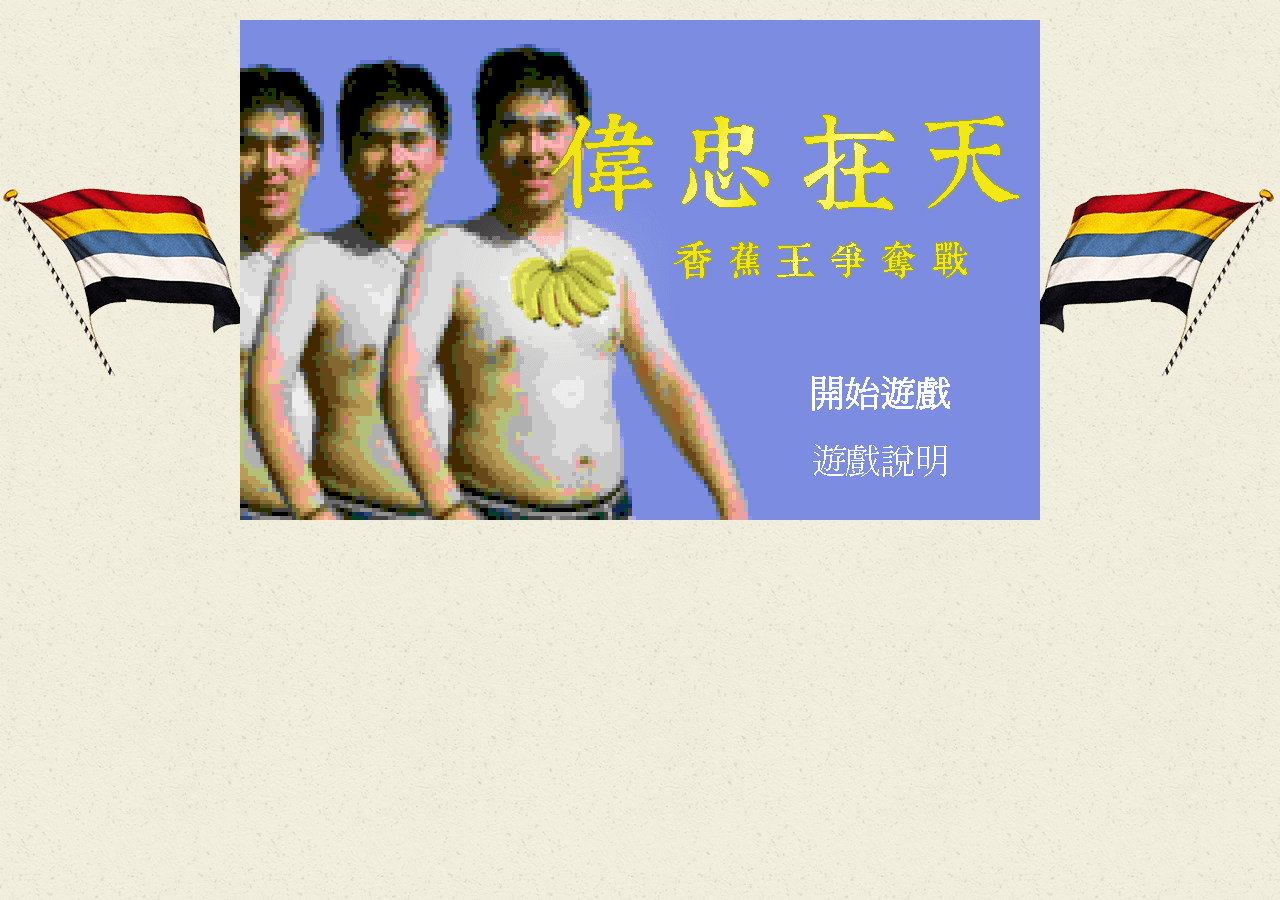
==== index.html @ 848af8c8 "init" ====
<html xmlns:fb="http://ogp.me/ns/fb#" itemscope itemtype="http://schema.org/website"><head>
<title>偉忠在天 - 香蕉王爭奪戰</title>
<meta http-equiv="Content-type" content="text/html; charset=utf-8" />
<meta name="viewport" content="width=device-width">
<meta name="description" content="繼「偉忠對對碰」後，陳飛帆將與偉忠分靈眾進行生死對決。魯蛇們，搶下香蕉王名號吧！Over Bonana Dead Body！">
<meta itemprop="name" content="偉忠在天 - 香蕉王爭奪戰">
<meta itemprop="description" content="繼「偉忠對對碰」後，陳飛帆將與偉忠分靈眾進行生死對決。魯蛇們，搶下香蕉王名號吧！Over Bonana Dead Body！">
<meta itemprop="image" content="https://bananakingwar.unlink.men/img/back.png">
<meta property="og:title" content="偉忠在天 - 香蕉王爭奪戰"/>
<meta property="og:type" content="website"/>
<meta property="og:url" content="https://bananakingwar.unlink.men"/>
<meta itemprop="image" content="https://bananakingwar.unlink.men/img/back.png">
<meta property="og:site_name" content="偉忠在天 - 香蕉王爭奪戰"/>
<meta property="og:description" content="繼「偉忠對對碰」後，陳飛帆將與偉忠分靈眾進行生死對決。魯蛇們，搶下香蕉王名號吧！Over Bonana Dead Body！">
<link rel="image_src" href="img/back.png" />
<link rel="stylesheet" href="css/style.css">
<link rel="stylesheet" href="css/game.css">
<link rel="Shortcut Icon" type="image/png" href="favicon.png">
<script src="js/jquery.js"></script>
<script>
  (function(a){(jQuery.browser=jQuery.browser||{}).mobile=/(android|bb\d+|meego).+mobile|avantgo|bada\/|blackberry|blazer|compal|elaine|fennec|hiptop|iemobile|ip(hone|od)|iris|kindle|lge |maemo|midp|mmp|mobile.+firefox|netfront|opera m(ob|in)i|palm( os)?|phone|p(ixi|re)\/|plucker|pocket|psp|series(4|6)0|symbian|treo|up\.(browser|link)|vodafone|wap|windows (ce|phone)|xda|xiino/i.test(a)||/1207|6310|6590|3gso|4thp|50[1-6]i|770s|802s|a wa|abac|ac(er|oo|s\-)|ai(ko|rn)|al(av|ca|co)|amoi|an(ex|ny|yw)|aptu|ar(ch|go)|as(te|us)|attw|au(di|\-m|r |s )|avan|be(ck|ll|nq)|bi(lb|rd)|bl(ac|az)|br(e|v)w|bumb|bw\-(n|u)|c55\/|capi|ccwa|cdm\-|cell|chtm|cldc|cmd\-|co(mp|nd)|craw|da(it|ll|ng)|dbte|dc\-s|devi|dica|dmob|do(c|p)o|ds(12|\-d)|el(49|ai)|em(l2|ul)|er(ic|k0)|esl8|ez([4-7]0|os|wa|ze)|fetc|fly(\-|_)|g1 u|g560|gene|gf\-5|g\-mo|go(\.w|od)|gr(ad|un)|haie|hcit|hd\-(m|p|t)|hei\-|hi(pt|ta)|hp( i|ip)|hs\-c|ht(c(\-| |_|a|g|p|s|t)|tp)|hu(aw|tc)|i\-(20|go|ma)|i230|iac( |\-|\/)|ibro|idea|ig01|ikom|im1k|inno|ipaq|iris|ja(t|v)a|jbro|jemu|jigs|kddi|keji|kgt( |\/)|klon|kpt |kwc\-|kyo(c|k)|le(no|xi)|lg( g|\/(k|l|u)|50|54|\-[a-w])|libw|lynx|m1\-w|m3ga|m50\/|ma(te|ui|xo)|mc(01|21|ca)|m\-cr|me(rc|ri)|mi(o8|oa|ts)|mmef|mo(01|02|bi|de|do|t(\-| |o|v)|zz)|mt(50|p1|v )|mwbp|mywa|n10[0-2]|n20[2-3]|n30(0|2)|n50(0|2|5)|n7(0(0|1)|10)|ne((c|m)\-|on|tf|wf|wg|wt)|nok(6|i)|nzph|o2im|op(ti|wv)|oran|owg1|p800|pan(a|d|t)|pdxg|pg(13|\-([1-8]|c))|phil|pire|pl(ay|uc)|pn\-2|po(ck|rt|se)|prox|psio|pt\-g|qa\-a|qc(07|12|21|32|60|\-[2-7]|i\-)|qtek|r380|r600|raks|rim9|ro(ve|zo)|s55\/|sa(ge|ma|mm|ms|ny|va)|sc(01|h\-|oo|p\-)|sdk\/|se(c(\-|0|1)|47|mc|nd|ri)|sgh\-|shar|sie(\-|m)|sk\-0|sl(45|id)|sm(al|ar|b3|it|t5)|so(ft|ny)|sp(01|h\-|v\-|v )|sy(01|mb)|t2(18|50)|t6(00|10|18)|ta(gt|lk)|tcl\-|tdg\-|tel(i|m)|tim\-|t\-mo|to(pl|sh)|ts(70|m\-|m3|m5)|tx\-9|up(\.b|g1|si)|utst|v400|v750|veri|vi(rg|te)|vk(40|5[0-3]|\-v)|vm40|voda|vulc|vx(52|53|60|61|70|80|81|83|85|98)|w3c(\-| )|webc|whit|wi(g |nc|nw)|wmlb|wonu|x700|yas\-|your|zeto|zte\-/i.test(a.substr(0,4))})(navigator.userAgent||navigator.vendor||window.opera);
  if(jQuery.browser.mobile==true) window.location.href = "https://bananakingwar.unlink.men/m/";
</script>
<style type="text/css">
  .redirect {
    position: fixed;
    width:320px;
    height: 160px;
    text-align: center;
    padding: 20px;
    font-size: 30px;
    line-height: 40px;
    background: red;
    color:white;
    top:50%;
    left:50%;
    margin-left: -160px;
    margin-top: -80px;
    z-index: 99999;
    display: none;
  }
</style>
</head>
<body id="body">
<div id="fb-root"></div>
<script>(function(d, s, id) {
var js, fjs = d.getElementsByTagName(s)[0];
if (d.getElementById(id)) return;
js = d.createElement(s); js.id = id;
js.src = "//connect.facebook.net/en_US/all.js#xfbml=1&appId=1506147802940160";
fjs.parentNode.insertBefore(js, fjs);
}(document, 'script', 'facebook-jssdk'));</script>
<div class="content">
  <div class="dragon-left"></div>
  <div class="dragon-right"></div>
  <div id="game">
    <canvas id="canvasBg" width="800" height="500"></canvas>
    <canvas id="canvasEnemy" width="800" height="500"></canvas>
    <canvas id="canvasJet" width="800" height="500"></canvas>
    <canvas id="canvasHUD" width="800" height="500"></canvas>
  </div>
  <script type="text/javascript" src="js/game.js?20190710"></script>
</div>
</body>
</html>
---- css/style.css ----
/* CSS Document */

body {
	background:url(../img/background.png);
	position:relative;
}
html, button, input, select, textarea {
	font-family: LiHei Pro,Microsoft JhengHei,Microsoft Yahei,MingLiU,sans-serif;
    font-weight: 400;
    color: #555;
    font-smooth: always;
    -webkit-font-smoothing: antialiased;
    font-smoothing: antialiasebtnSubmitd;
    text-shadow: 1px 1px 1px rgba(0,0,0,0.004);
}
header,
footer {
	width: 100%;
	text-align:center;
}
	header {
		min-height: 100px;
	}
	footer {
		min-height:60px;
		font-size: 12px;
		line-height:18px;
		color: #777;
		position:relative;
		margin-top:10px;
	}
		.btmborder {
			width:100%; height:40px; margin-top:20px;
			background:url(../img/btmborder.png) repeat-x;
		}
	
.content {
	width:100%;
	min-height:200px;
	text-align:center;
	position: relative;
}
	.dragon-left {
		position:fixed; z-index:-999;
		top: 20%; left: 0%;
		background:url(../img/dragon-left.png) no-repeat;
		width:250px; height:201px;
	}
	.dragon-right {
		position:fixed; z-index:-999;
		top: 20%; right: 0%;
		background:url(../img/dragon-right.png) no-repeat;
		width:250px; height:201px;
	}
	.centerbox {
		position: relative;
		height: 20px;
		margin:0 auto;
		width:800px;
	}
	.likebtn {
		position:absolute;
		bottom: 30px; left: 10px;
		width:350px;
		height:20px;
		text-align:left;
	}
	.fbcomment{
		position:relative;
		width:350px;
		text-align:center;
		margin: auto auto;
		margin-bottom: 80px;
	}
		.fbcomment h3 {
			width: 144px;
			height:37px;
			display:block;
			margin::0; padding:0;
			font-size:1px;
			text-indent:-9999px;
			margin:auto auto;
			background:url(../img/feedbacktitle.png) no-repeat;
			margin-bottom:10px;
			margin-top: 10px;
		}
.blink_me {
    -webkit-animation-name: blinker;
    -webkit-animation-duration: 1s;
    -webkit-animation-timing-function: linear;
    -webkit-animation-iteration-count: infinite;
    
    -moz-animation-name: blinker;
    -moz-animation-duration: 1s;
    -moz-animation-timing-function: linear;
    -moz-animation-iteration-count: infinite;
    
    animation-name: blinker;
    animation-duration: 1s;
    animation-timing-function: linear;
    animation-iteration-count: infinite;
}
	@-moz-keyframes blinker {  
	    0% { opacity: 1.0; }
	    50% { opacity: 0.6; }
	    100% { opacity: 1.0; }
	}
	@-webkit-keyframes blinker {  
	    0% { opacity: 1.0; }
	    50% { opacity: 0.6; }
	    100% { opacity: 1.0; }
	}
	@keyframes blinker {  
	    0% { opacity: 1.0; }
	    50% { opacity: 0.6; }
	    100% { opacity: 1.0; }
	}

.fanpage {
	width:240px;
	position:fixed;bottom:0px; left:0;z-index:93000;
}

.btc {
	position:fixed;bottom:20px; right:20px;z-index:93000;
}
.btc a {
	opacity: 0.8;
}
.btc a:hover {
	opacity: 1.0;
}

@media only screen and (max-width: 1100px) {
	.fanpage {
		position: relative;
		text-align: center;
	}
	.fanpage div {
		margin:0 auto;
		background: white;
	}
}
@media only screen and (max-width: 760px) {
	.dragon-left,
	.dragon-right {
		display:none; 
	}
	.btc {
		position: relative;
		text-align: center;
		padding:40px 0 10px 0;
		right:0;
	}
	.btc a {
		margin:0 auto;
	}
}
---- css/game.css ----
#game {
	width:800px;
	height: 500px;
	margin:0 auto;
}
#canvasBg {
	display:block;
	background:#FFF;
	margin-top: 20px;
}	
#canvasJet, #canvasEnemy, #canvasHUD{
	display:block;
	margin:-500px auto 0px;
}
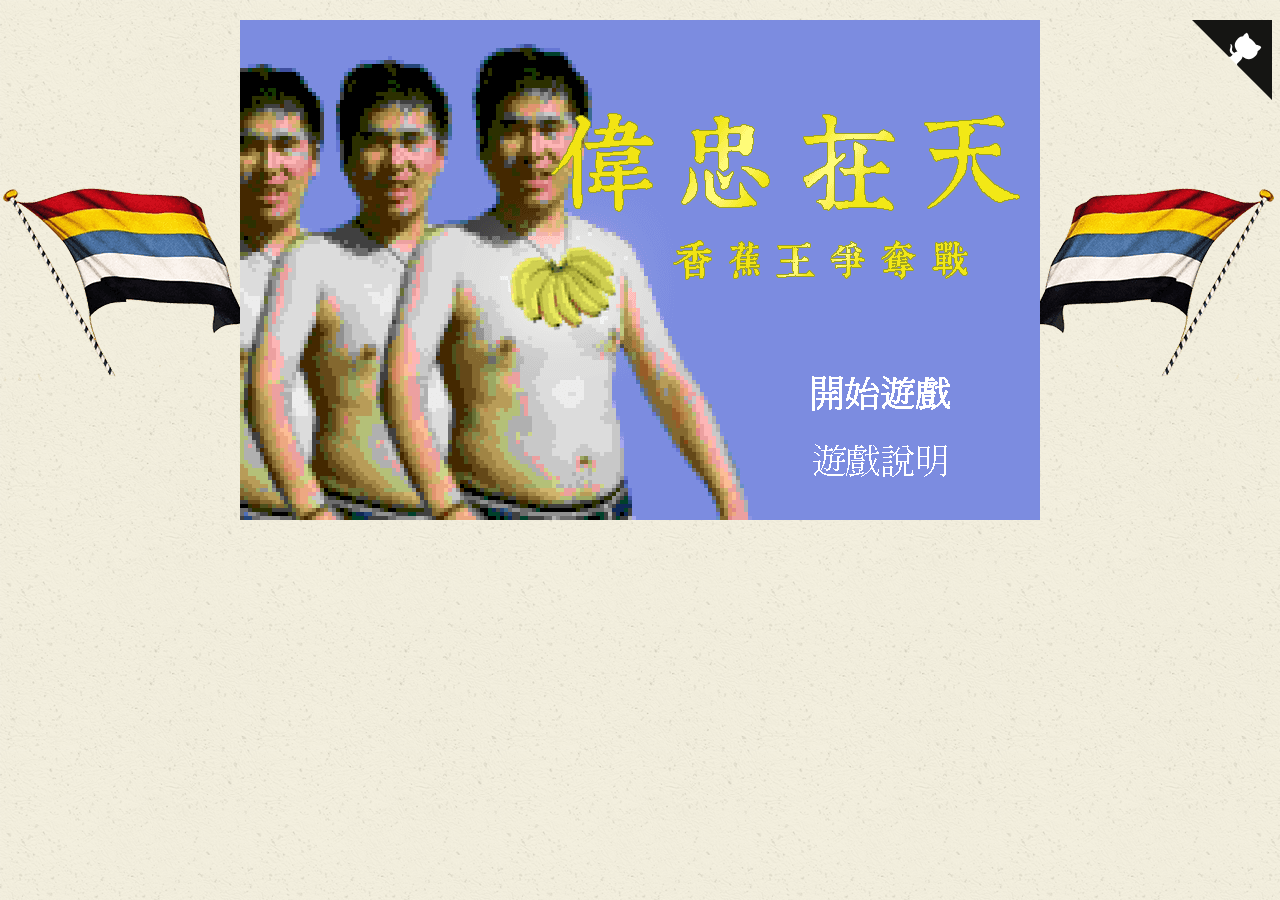
==== commit ad5f08c5: "Update index.html" ====
--- a/index.html
+++ b/index.html
@@ -42,14 +42,7 @@
 </style>
 </head>
 <body id="body">
-<div id="fb-root"></div>
-<script>(function(d, s, id) {
-var js, fjs = d.getElementsByTagName(s)[0];
-if (d.getElementById(id)) return;
-js = d.createElement(s); js.id = id;
-js.src = "//connect.facebook.net/en_US/all.js#xfbml=1&appId=1506147802940160";
-fjs.parentNode.insertBefore(js, fjs);
-}(document, 'script', 'facebook-jssdk'));</script>
+<a href="https://github.com/zenkarsha/bananakingwar" class="github-corner" aria-label="View source on GitHub"><svg width="80" height="80" viewBox="0 0 250 250" style="fill:#151513; color:#fff; position: absolute; top: 0; border: 0; right: 0; z-index: 999999;" aria-hidden="true"><path d="M0,0 L115,115 L130,115 L142,142 L250,250 L250,0 Z"></path><path d="M128.3,109.0 C113.8,99.7 119.0,89.6 119.0,89.6 C122.0,82.7 120.5,78.6 120.5,78.6 C119.2,72.0 123.4,76.3 123.4,76.3 C127.3,80.9 125.5,87.3 125.5,87.3 C122.9,97.6 130.6,101.9 134.4,103.2" fill="currentColor" style="transform-origin: 130px 106px;" class="octo-arm"></path><path d="M115.0,115.0 C114.9,115.1 118.7,116.5 119.8,115.4 L133.7,101.6 C136.9,99.2 139.9,98.4 142.2,98.6 C133.8,88.0 127.5,74.4 143.8,58.0 C148.5,53.4 154.0,51.2 159.7,51.0 C160.3,49.4 163.2,43.6 171.4,40.1 C171.4,40.1 176.1,42.5 178.8,56.2 C183.1,58.6 187.2,61.8 190.9,65.4 C194.5,69.0 197.7,73.2 200.1,77.6 C213.8,80.2 216.3,84.9 216.3,84.9 C212.7,93.1 206.9,96.0 205.4,96.6 C205.1,102.4 203.0,107.8 198.3,112.5 C181.9,128.9 168.3,122.5 157.7,114.1 C157.9,116.9 156.7,120.9 152.7,124.9 L141.0,136.5 C139.8,137.7 141.6,141.9 141.8,141.8 Z" fill="currentColor" class="octo-body"></path></svg></a><style>.github-corner:hover .octo-arm{animation:octocat-wave 560ms ease-in-out}@keyframes octocat-wave{0%,100%{transform:rotate(0)}20%,60%{transform:rotate(-25deg)}40%,80%{transform:rotate(10deg)}}@media (max-width:500px){.github-corner:hover .octo-arm{animation:none}.github-corner .octo-arm{animation:octocat-wave 560ms ease-in-out}}</style>
 <div class="content">
   <div class="dragon-left"></div>
   <div class="dragon-right"></div>
